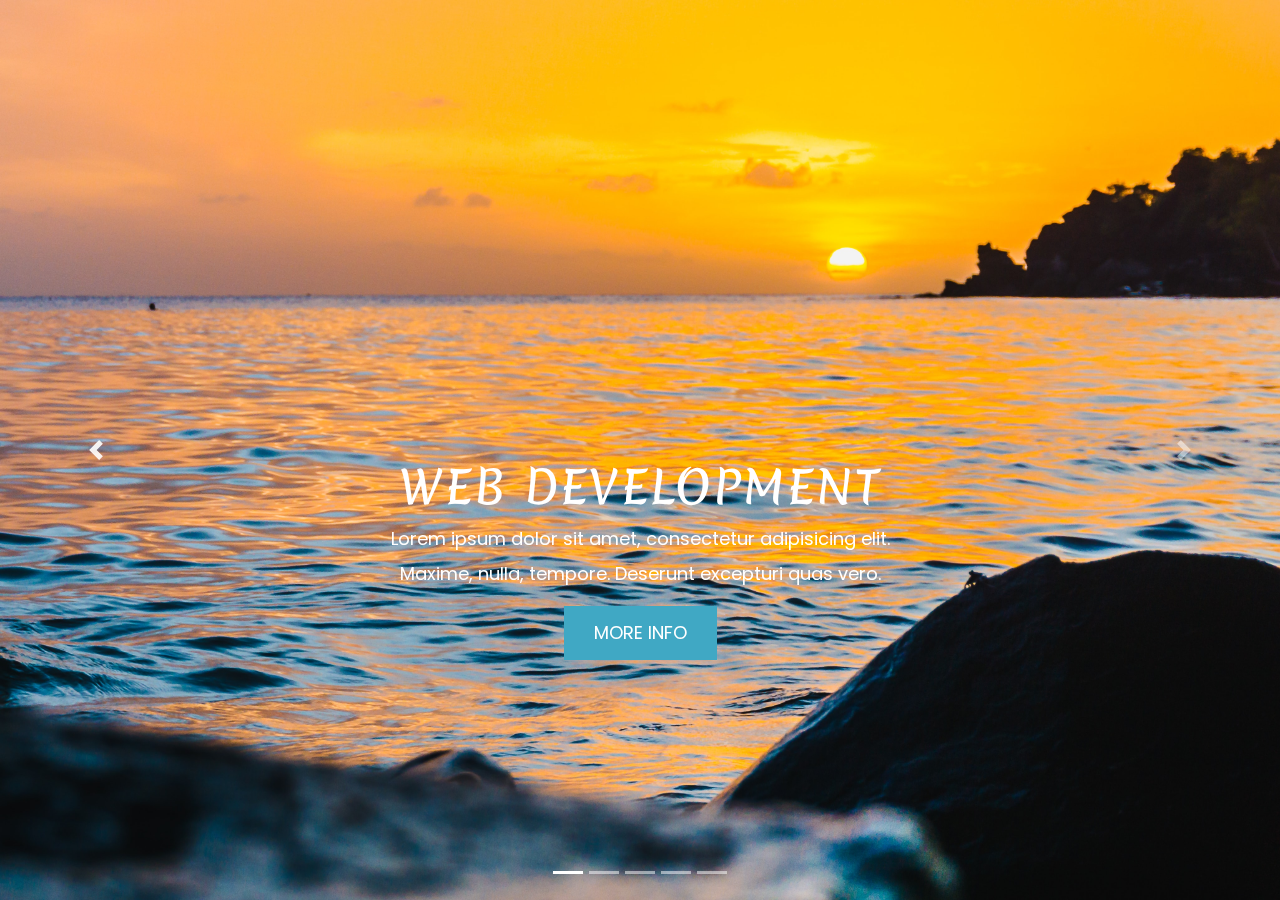
==== Slider/slider.html @ 1973205a "Add files via upload" ====
<!DOCTYPE html>
<html lang="en">

<head>
    <meta charset="UTF-8">
    <title>Responsive Homepage design with Bootstrap 4 and Animate css</title>
    <link href="https://fonts.googleapis.com/css2?family=Merienda&display=swap" rel="stylesheet">
    <link href="https://fonts.googleapis.com/css2?family=Poppins:wght@400;700&display=swap" rel="stylesheet">
    <link href="https://stackpath.bootstrapcdn.com/bootstrap/4.1.3/css/bootstrap.min.css" rel="stylesheet">
    <link href="https://cdnjs.cloudflare.com/ajax/libs/animate.css/3.7.2/animate.min.css" rel="stylesheet">
    <link href="slider.css" rel="stylesheet">
</head>

<body>
   
    <div class="carousel slide" data-ride="carousel" id="carouselExampleIndicators">
        <ol class="carousel-indicators">
            <li class="active" data-slide-to="0" data-target="#carouselExampleIndicators"></li>
            <li data-slide-to="1" data-target="#carouselExampleIndicators"></li>
            <li data-slide-to="2" data-target="#carouselExampleIndicators"></li>
            <li data-slide-to="3" data-target="#carouselExampleIndicators"></li>
            <li data-slide-to="4" data-target="#carouselExampleIndicators"></li>
        </ol>
        <div class="carousel-inner">
            <div class="carousel-item active">
                <img alt="First slide" class="d-block w-100" src="img0.jpg">
                <div class="carousel-caption d-none d-md-block">
                    <h5 class="animated bounceInRight" style="animation-delay: 1s">Web Development</h5>
                    <p class="animated bounceInLeft" style="animation-delay: 2s">Lorem ipsum dolor sit amet, consectetur
                        adipisicing elit. Maxime, nulla, tempore. Deserunt excepturi quas vero.</p>
                    <p class="animated bounceInRight" style="animation-delay: 3s"><a href="#">More Info</a></p>
                </div>
            </div>
            <div class="carousel-item">
                <img alt="Second slide" class="d-block w-100" src="img1.jpg">
                <div class="carousel-caption d-none d-md-block">
                    <h5 class="animated slideInDown" style="animation-delay: 1s">web design</h5>
                    <p class="animated fadeInUp" style="animation-delay: 2s">Lorem ipsum dolor sit amet, consectetur
                        adipisicing elit. Maxime, nulla, tempore. Deserunt excepturi quas vero.</p>
                    <p class="animated zoomIn" style="animation-delay: 3s"><a href="#">More Info</a></p>
                </div>
            </div>
            <div class="carousel-item">
                <img alt="Third slide" class="d-block w-100" src="img2.png">
                <div class="carousel-caption d-none d-md-block">
                    <h5 class="animated zoomIn" style="animation-delay: 1s">Digital Marketing</h5>
                    <p class="animated fadeInLeft" style="animation-delay: 2s">Lorem ipsum dolor sit amet, consectetur
                        adipisicing elit. Maxime, nulla, tempore. Deserunt excepturi quas vero.</p>
                    <p class="animated zoomIn" style="animation-delay: 3s"><a href="#">More Info</a></p>
                </div>
            </div>

            <div class="carousel-item">
                <img alt="Third slide" class="d-block w-100" src="img3.jpg">
                <div class="carousel-caption d-none d-md-block">
                    <h5 class="animated zoomIn" style="animation-delay: 1s">Android Development</h5>
                    <p class="animated fadeInLeft" style="animation-delay: 2s">Lorem ipsum dolor sit amet, consectetur
                        adipisicing elit. Maxime, nulla, tempore. Deserunt excepturi quas vero.</p>
                    <p class="animated zoomIn" style="animation-delay: 3s"><a href="#">More Info</a></p>
                </div>
            </div>

            <div class="carousel-item">
                <img alt="Third slide" class="d-block w-100" src="img4.jpg">
                <div class="carousel-caption d-none d-md-block">
                    <h5 class="animated zoomIn" style="animation-delay: 1s">Database Management</h5>
                    <p class="animated fadeInLeft" style="animation-delay: 2s">Lorem ipsum dolor sit amet, consectetur
                        adipisicing elit. Maxime, nulla, tempore. Deserunt excepturi quas vero.</p>
                    <p class="animated zoomIn" style="animation-delay: 3s"><a href="#">More Info</a></p>
                </div>
            </div>
        </div><a class="carousel-control-prev" data-slide="prev" href="#carouselExampleIndicators" role="button"><span
                aria-hidden="true" class="carousel-control-prev-icon"></span> <span class="sr-only">Previous</span></a>
        <a class="carousel-control-next" data-slide="next" href="#carouselExampleIndicators" role="button"><span
                aria-hidden="true" class="carousel-control-next-icon"></span> <span class="sr-only">Next</span></a>
    </div>
    <script src="https://code.jquery.com/jquery-3.3.1.slim.min.js">
    </script>
    <script src="https://cdnjs.cloudflare.com/ajax/libs/popper.js/1.14.3/umd/popper.min.js">
    </script>
    <script src="https://stackpath.bootstrapcdn.com/bootstrap/4.1.3/js/bootstrap.min.js">
    </script>
</body>

</html>
---- Slider/slider.css ----
*{
    padding: 0;
    margin: 0;
    box-sizing: border-box;
}

.carousel-item {
	height: 100vh;
	min-height: 300px;
}
.carousel-caption {
	bottom: 220px;
}
.carousel-caption h5 {
	font-size: 45px;
	text-transform: uppercase;
	letter-spacing: 2px;
	margin-top: 25px;
	font-family: merienda;
}
.carousel-caption p {
	width: 60%;
	margin: auto;
	font-size: 18px;
	line-height: 1.9;
	font-family: poppins;
}
.carousel-caption a {
	text-transform: uppercase;
	background: #40A8C4;
	padding: 10px 30px;
	display: inline-block;
	color: #fff;
	margin-top: 15px;
}
.navbar-nav a {
	font-family: poppins;
	font-size: 18px;
	text-transform: uppercase;
	font-weight: bold;
}
.navbar-light .navbar-brand {
	color: #fff;
	font-size: 25px;
	text-transform: uppercase;
	font-weight: bold;
	letter-spacing: 2px;
}
.navbar-light .navbar-nav .active>.nav-link, .navbar-light .navbar-nav .nav-link.active, .navbar-light .navbar-nav .nav-link.show, .navbar-light .navbar-nav .show>.nav-link {
	color: #fff;
}
.navbar-light .navbar-nav .nav-link {
	color: #fff;
}
.navbar-nav {
	text-align: center;
}
.nav-link {
	padding: .2rem 1rem;
}
.nav-link.active, .nav-link:focus {
	color: #fff;
}
.navbar-toggler {
	padding: 1px 5px;
	font-size: 18px;
	line-height: 0.3;
	background: #fff;
}
.navbar-light .navbar-nav .nav-link:focus, .navbar-light .navbar-nav .nav-link:hover {
	color: #fff;
}
.w-100 {
	height: 100vh;
}
@media only screen and (max-width: 767px) {
	.navbar-nav.ml-auto {
		background: rgba(0, 0, 0, 0.5);
	}
	.navbar-nav a {
		font-size: 20px;
		font-weight: normal;
	}
}
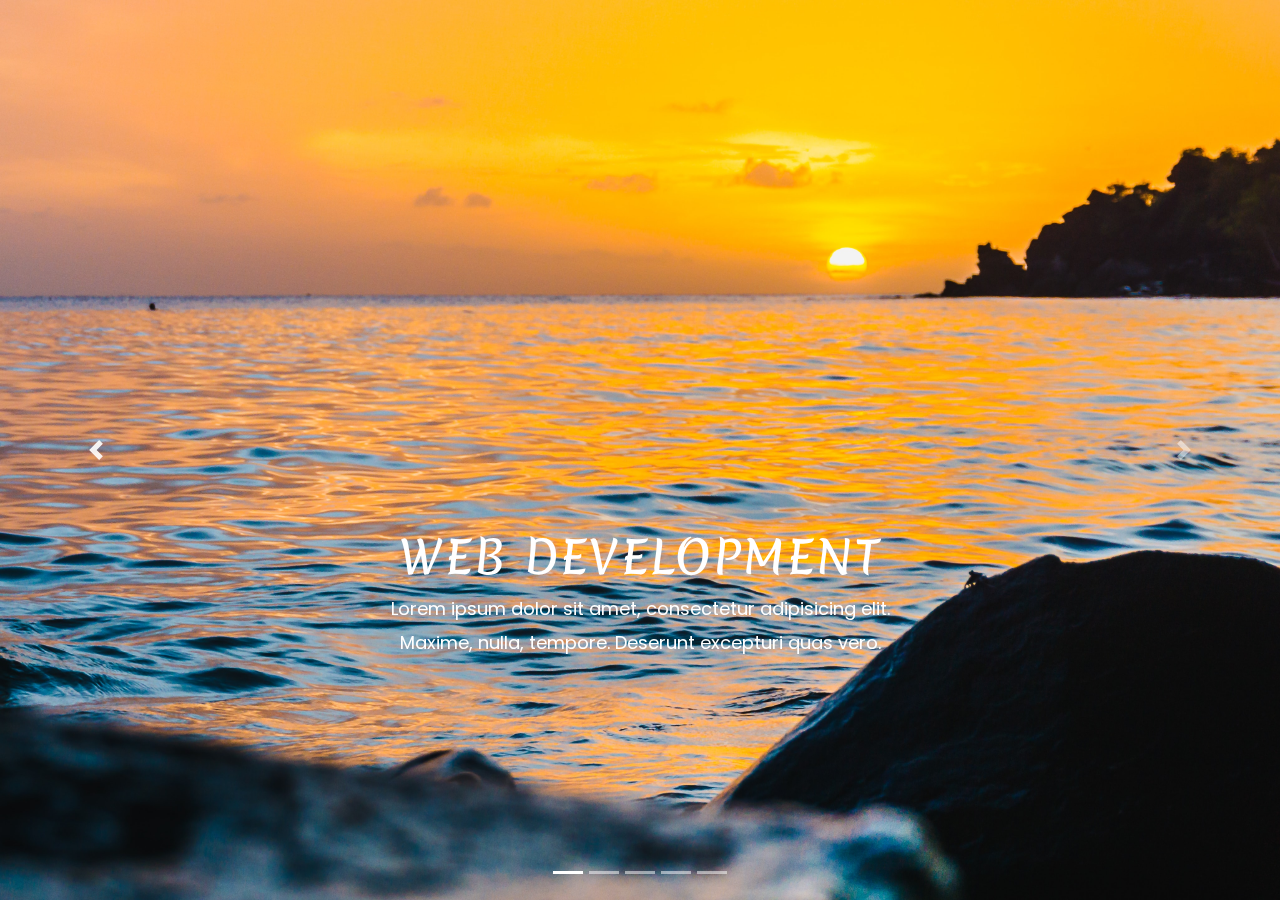
==== commit 90811ceb: "Add files via upload" ====
--- a/Slider/slider.html
+++ b/Slider/slider.html
@@ -28,7 +28,7 @@
                     <h5 class="animated bounceInRight" style="animation-delay: 1s">Web Development</h5>
                     <p class="animated bounceInLeft" style="animation-delay: 2s">Lorem ipsum dolor sit amet, consectetur
                         adipisicing elit. Maxime, nulla, tempore. Deserunt excepturi quas vero.</p>
-                    <p class="animated bounceInRight" style="animation-delay: 3s"><a href="#">More Info</a></p>
+                    
                 </div>
             </div>
             <div class="carousel-item">
@@ -37,7 +37,7 @@
                     <h5 class="animated slideInDown" style="animation-delay: 1s">web design</h5>
                     <p class="animated fadeInUp" style="animation-delay: 2s">Lorem ipsum dolor sit amet, consectetur
                         adipisicing elit. Maxime, nulla, tempore. Deserunt excepturi quas vero.</p>
-                    <p class="animated zoomIn" style="animation-delay: 3s"><a href="#">More Info</a></p>
+                    
                 </div>
             </div>
             <div class="carousel-item">
@@ -46,7 +46,7 @@
                     <h5 class="animated zoomIn" style="animation-delay: 1s">Digital Marketing</h5>
                     <p class="animated fadeInLeft" style="animation-delay: 2s">Lorem ipsum dolor sit amet, consectetur
                         adipisicing elit. Maxime, nulla, tempore. Deserunt excepturi quas vero.</p>
-                    <p class="animated zoomIn" style="animation-delay: 3s"><a href="#">More Info</a></p>
+                   
                 </div>
             </div>
 
@@ -56,7 +56,7 @@
                     <h5 class="animated zoomIn" style="animation-delay: 1s">Android Development</h5>
                     <p class="animated fadeInLeft" style="animation-delay: 2s">Lorem ipsum dolor sit amet, consectetur
                         adipisicing elit. Maxime, nulla, tempore. Deserunt excepturi quas vero.</p>
-                    <p class="animated zoomIn" style="animation-delay: 3s"><a href="#">More Info</a></p>
+                   
                 </div>
             </div>
 
@@ -66,7 +66,7 @@
                     <h5 class="animated zoomIn" style="animation-delay: 1s">Database Management</h5>
                     <p class="animated fadeInLeft" style="animation-delay: 2s">Lorem ipsum dolor sit amet, consectetur
                         adipisicing elit. Maxime, nulla, tempore. Deserunt excepturi quas vero.</p>
-                    <p class="animated zoomIn" style="animation-delay: 3s"><a href="#">More Info</a></p>
+                  
                 </div>
             </div>
         </div><a class="carousel-control-prev" data-slide="prev" href="#carouselExampleIndicators" role="button"><span
--- a/Slider/slider.css
+++ b/Slider/slider.css
@@ -47,7 +47,7 @@
 	font-weight: bold;
 	letter-spacing: 2px;
 }
-.navbar-light .navbar-nav .active>.nav-link, .navbar-light .navbar-nav .nav-link.active, .navbar-light .navbar-nav .nav-link.show, .navbar-light .navbar-nav .show>.nav-link {
+.navbar-light .navbar-nav .active.nav-link, .navbar-light .navbar-nav .nav-link.active, .navbar-light .navbar-nav .nav-link.show, .navbar-light .navbar-nav .show>.nav-link {
 	color: #fff;
 }
 .navbar-light .navbar-nav .nav-link {
@@ -82,4 +82,24 @@
 		font-size: 20px;
 		font-weight: normal;
 	}
+
 }
+
+@media screen and (min-device-width:300px) and (max-device-width:648px)	{
+	.carousel-caption {
+		position: relative;
+		bottom: 57%;
+		left: 17px;
+	}
+	.carousel-caption p {
+		width: 60%;
+		margin: auto;
+		font-size: 30px;
+		line-height: 1.9;
+		font-family: poppins;
+	}
+	.carousel-caption h5{
+		font-size:50px;
+	}
+	
+}